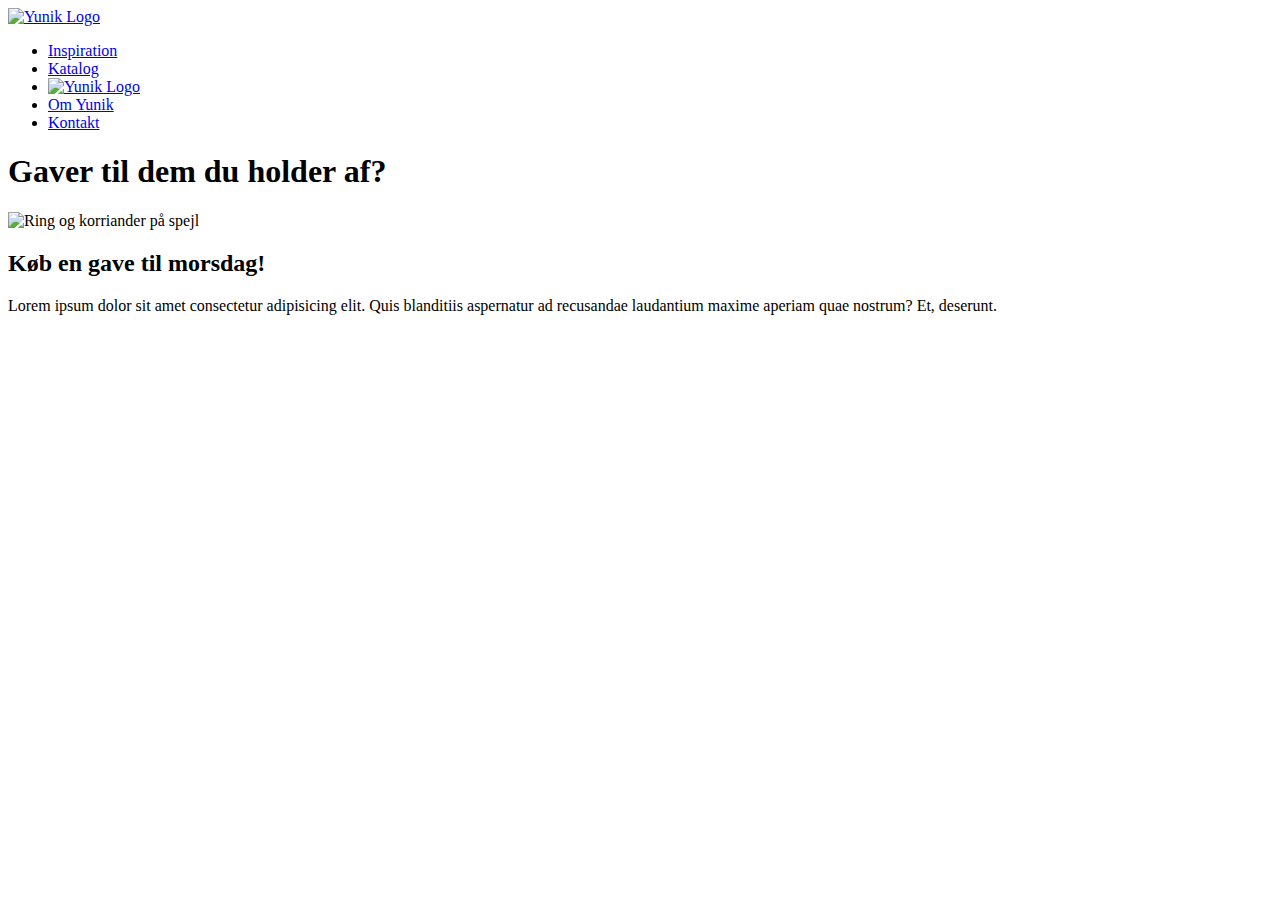
==== gaver.html @ 82be0db0 "Add files via upload" ====
<!DOCTYPE html>
<html lang="en">

<head>
  <meta charset="UTF-8" />
  <meta http-equiv="X-UA-Compatible" content="IE=edge" />
  <meta name="viewport" content="width=device-width, initial-scale=1.0" />
  <title>Yunik</title>
  <link rel="stylesheet" href="/css/style.css" />
  <!-- Meta tags -->
  <meta name="description" content="#" />
  <meta name="keywords" content="#" />

  <!-- Fonts -->
  <link rel="preconnect" href="https://fonts.gstatic.com" />
  <link
    href="https://fonts.googleapis.com/css2?family=Montserrat:ital,wght@0,100;0,200;0,300;0,400;0,500;0,600;0,700;0,800;0,900;1,100;1,200;1,300;1,400;1,500;1,600;1,700;1,800;1,900&display=swap"
    rel="stylesheet" />

  <!-- Typed.js -->
  <script src="https://cdn.jsdelivr.net/npm/typed.js@2.0.12"></script>
  <script src="https://cdnjs.cloudflare.com/ajax/libs/turn.js/0.11/turn.min.js"
    integrity="sha512-dLkQepDrPfgSZoIq2o0waTIn194FxRH1MpWk9j9QSw9DX3ZXP9JvGSeVlaUjNuJAMLYn/0ve5kcetmotGRn9VQ=="
    crossorigin="anonymous"></script>
</head>

<body>
  <!-- Header-->
  <header class="header" id="header">
    <nav class="main-nav" id="nav-main">
      <!-- logo -->
      <div class="logo">
        <a href="index.html">
          <img id="yuniklogo" src="/img/logo.png" alt="Yunik Logo" />
        </a>
      </div>
      <!-- Navlinks -->
      <ul class="nav-links">
        <li><a href="inspire.html">Inspiration</a></li>
        <li><a href="katalog.html">Katalog</a></li>
        <li>
        <div class="logo-com">
          <!-- Logo computer -->
          <a href="index.html">
            <img id="yuniklogo-com" src="/img/logo2.png" alt="Yunik Logo" />
          </a>
        </div>
        </li> 
        <li><a href="omyunik.html">Om Yunik</a></li>
        <li><a href="kontakt.html">Kontakt</a></li>
      </ul>

      <!-- Burger -->
      <div class="burger" id="burger">
        <div class="line line1"></div>
        <div class="line line2"></div>
        <div class="line line3"></div>
      </div>
    </nav>
  </header>

 

<main>

<section class="gaver">
    <h1>Gaver til dem du holder af?</h1>
    <img src="/img/ringspejl.png" alt="Ring og korriander på spejl"/>

    <h2>Køb en gave til morsdag!</h2>
    <p>Lorem ipsum dolor sit amet consectetur adipisicing elit. Quis blanditiis aspernatur ad recusandae laudantium maxime aperiam quae nostrum? Et, deserunt.</p>
</section>

</main>

  

    <script src="/js/script.js"></script>
    <script src="/js/typed.js"></script>
  </body>
</html>
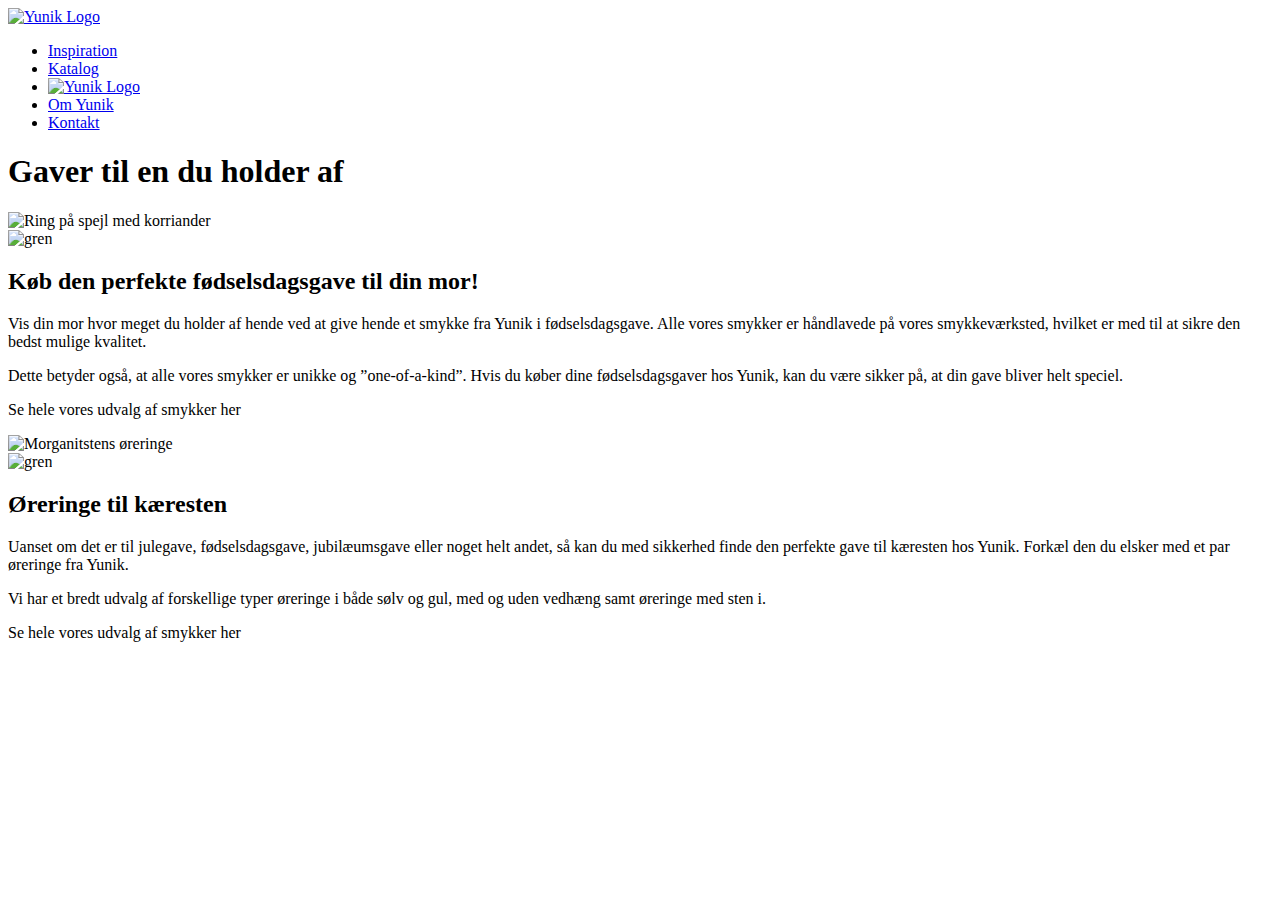
==== commit 09d3eb6c: "Add files via upload" ====
--- a/gaver.html
+++ b/gaver.html
@@ -1,81 +1,137 @@
 <!DOCTYPE html>
 <html lang="en">
+  <head>
+    <meta charset="UTF-8" />
+    <meta http-equiv="X-UA-Compatible" content="IE=edge" />
+    <meta name="viewport" content="width=device-width, initial-scale=1.0" />
+    <title>Er du til det stacked, feminine eller rå look? | Yunik Jewelry</title>
+    <link rel="stylesheet" href="/css/style.css" />
 
-<head>
-  <meta charset="UTF-8" />
-  <meta http-equiv="X-UA-Compatible" content="IE=edge" />
-  <meta name="viewport" content="width=device-width, initial-scale=1.0" />
-  <title>Yunik</title>
-  <link rel="stylesheet" href="/css/style.css" />
-  <!-- Meta tags -->
-  <meta name="description" content="#" />
-  <meta name="keywords" content="#" />
+    <!-- Meta tags -->
+    <meta name="description" content="Lad dig inspirere af, hvordan vi styler vores guld og sølv smykker her, og find lige netop din favorit styling. " />
+    <meta name="keywords" content="YYunik, gave, idéer, mors dag, øreringe, gave til kæreste, gave til veninde, smykker i gave, smykker til gave, smykker i guld, smykker i sølv, armbånd, halskæde" />
 
-  <!-- Fonts -->
-  <link rel="preconnect" href="https://fonts.gstatic.com" />
-  <link
-    href="https://fonts.googleapis.com/css2?family=Montserrat:ital,wght@0,100;0,200;0,300;0,400;0,500;0,600;0,700;0,800;0,900;1,100;1,200;1,300;1,400;1,500;1,600;1,700;1,800;1,900&display=swap"
-    rel="stylesheet" />
+    <!-- Fonts -->
+    <link rel="preconnect" href="https://fonts.gstatic.com" />
+    <link href="https://fonts.googleapis.com/css2?family=Montserrat:ital,wght@0,100;0,200;0,300;0,400;0,500;0,600;0,700;0,800;0,900;1,100;1,200;1,300;1,400;1,500;1,600;1,700;1,800;1,900&display=swap" rel="stylesheet"/>
 
-  <!-- Typed.js -->
-  <script src="https://cdn.jsdelivr.net/npm/typed.js@2.0.12"></script>
-  <script src="https://cdnjs.cloudflare.com/ajax/libs/turn.js/0.11/turn.min.js"
-    integrity="sha512-dLkQepDrPfgSZoIq2o0waTIn194FxRH1MpWk9j9QSw9DX3ZXP9JvGSeVlaUjNuJAMLYn/0ve5kcetmotGRn9VQ=="
-    crossorigin="anonymous"></script>
-</head>
+    <!-- Ikoner -->
+    <link rel="stylesheet" href="https://cdnjs.cloudflare.com/ajax/libs/font-awesome/4.7.0/css/font-awesome.min.css"/>
 
-<body>
-  <!-- Header-->
-  <header class="header" id="header">
-    <nav class="main-nav" id="nav-main">
-      <!-- logo -->
-      <div class="logo">
-        <a href="index.html">
-          <img id="yuniklogo" src="/img/logo.png" alt="Yunik Logo" />
-        </a>
+    <!-- AOS -->
+    <script src="https://unpkg.com/aos@2.3.1/dist/aos.js" defer></script>
+    <link href="https://unpkg.com/aos@2.3.1/dist/aos.css" rel="stylesheet" />
+
+   
+  </head>
+
+  <body>
+      <!-- Header-->
+      <header class="header" id="header">
+        <nav class="main-nav" id="nav-main">
+          <!-- logo -->
+          <div class="logo">
+            <a href="index.html">
+              <img id="yuniklogo" src="/img/logo2.png" alt="Yunik Logo" />
+            </a>
+          </div>
+          <!-- Navlinks -->
+          <ul class="nav-links">
+            <li><a href="inspire.html">Inspiration</a></li>
+            <li><a href="katalog.html">Katalog</a></li>
+            <li>
+            <div class="logo-com">
+              <!-- Logo computer -->
+              <a href="index.html">
+                <img id="yuniklogo-com" src="/img/logo2.png" alt="Yunik Logo" />
+              </a>
+            </div>
+            </li> 
+            <li><a href="omyunik.html">Om Yunik</a></li>
+            <li><a href="kontakt.html">Kontakt</a></li>
+          </ul>
+    
+          <!-- Burger -->
+          <div class="burger" id="burger">
+            <div class="line-b line1"></div>
+            <div class="line-b line2"></div>
+            <div class="line-b line3"></div>
+          </div>
+        </nav>
+      </header>
+<main>
+
+
+<!-- Gaver container 1-->
+
+
+<section class="gaver">
+  <h1>Gaver til en du holder af</h1>
+
+  <div class="gaver-wrapper">
+
+    <!-- Gaver - col 1-->
+  <div class="gaver-col1">
+    <img src="/img/ringspejl.png" alt="Ring på spejl med korriander">
+  </div>
+  
+    <div class="gaver-col">
+
+      <div class="gaver-design-el">
+        <img src="/img/gren.png" alt="gren">
       </div>
-      <!-- Navlinks -->
-      <ul class="nav-links">
-        <li><a href="inspire.html">Inspiration</a></li>
-        <li><a href="katalog.html">Katalog</a></li>
-        <li>
-        <div class="logo-com">
-          <!-- Logo computer -->
-          <a href="index.html">
-            <img id="yuniklogo-com" src="/img/logo2.png" alt="Yunik Logo" />
-          </a>
-        </div>
-        </li> 
-        <li><a href="omyunik.html">Om Yunik</a></li>
-        <li><a href="kontakt.html">Kontakt</a></li>
-      </ul>
 
-      <!-- Burger -->
-      <div class="burger" id="burger">
-        <div class="line line1"></div>
-        <div class="line line2"></div>
-        <div class="line line3"></div>
+      <!-- Gaver - col 2-->
+      <div class="gaver-col2">
+        <h2>Køb den perfekte fødselsdagsgave til din mor!</h2>
+        <p>Vis din mor hvor meget du holder af hende ved at give hende et smykke fra Yunik i fødselsdagsgave. Alle vores smykker er håndlavede på vores smykkeværksted, hvilket er med til at sikre den bedst mulige kvalitet.  </p>
+        <p>Dette betyder også, at alle vores smykker er unikke og ”one-of-a-kind”. Hvis du køber dine fødselsdagsgaver hos Yunik, kan du være sikker på, at din gave bliver helt speciel.</p>
+        <p>Se hele vores udvalg af smykker <span>her</span></p>
       </div>
-    </nav>
-  </header>
+    </div>
+
+  </div>
+  <div class="kvadrat-gaver2"></div>
+  <div class="kvadrat-gaver"></div>
+
+</section>
+
+
+<!-- Gaver container 2-->
+<section class="gaver">
+
+  <div class="gaver-wrapper-rev">
+
+  <div class="gaver-col1">
+    <img src="/img/morganiteoeringe.jpg" alt="Morganitstens øreringe">
+
+  </div>
 
  
+    <!-- Gaver - col 1-->
+    <div class="gaver-col">
 
-<main>
 
-<section class="gaver">
-    <h1>Gaver til dem du holder af?</h1>
-    <img src="/img/ringspejl.png" alt="Ring og korriander på spejl"/>
+      <div class="gaver-design-el">
+        <img src="/img/gren.png" alt="gren">
+      </div>
 
-    <h2>Køb en gave til morsdag!</h2>
-    <p>Lorem ipsum dolor sit amet consectetur adipisicing elit. Quis blanditiis aspernatur ad recusandae laudantium maxime aperiam quae nostrum? Et, deserunt.</p>
+      <!-- Gaver - col 2-->
+      <div class="gaver-col2">
+        <h2>Øreringe til kæresten</h2>
+        <p>Uanset om det er til julegave, fødselsdagsgave, jubilæumsgave eller noget helt andet, så kan du med sikkerhed finde den perfekte gave til kæresten hos Yunik. Forkæl den du elsker med et par øreringe fra Yunik. </p>
+        <p>Vi har et bredt udvalg af forskellige typer øreringe i både sølv og gul, med og uden vedhæng samt øreringe med sten i.</p>
+        <p>Se hele vores udvalg af smykker <span>her</span></p>
+      </div>
+    </div>
+  </div>
 </section>
 
 </main>
 
-  
-
     <script src="/js/script.js"></script>
     <script src="/js/typed.js"></script>
+    <script src="/js/script-header.js"></script>
+    
   </body>
 </html>
